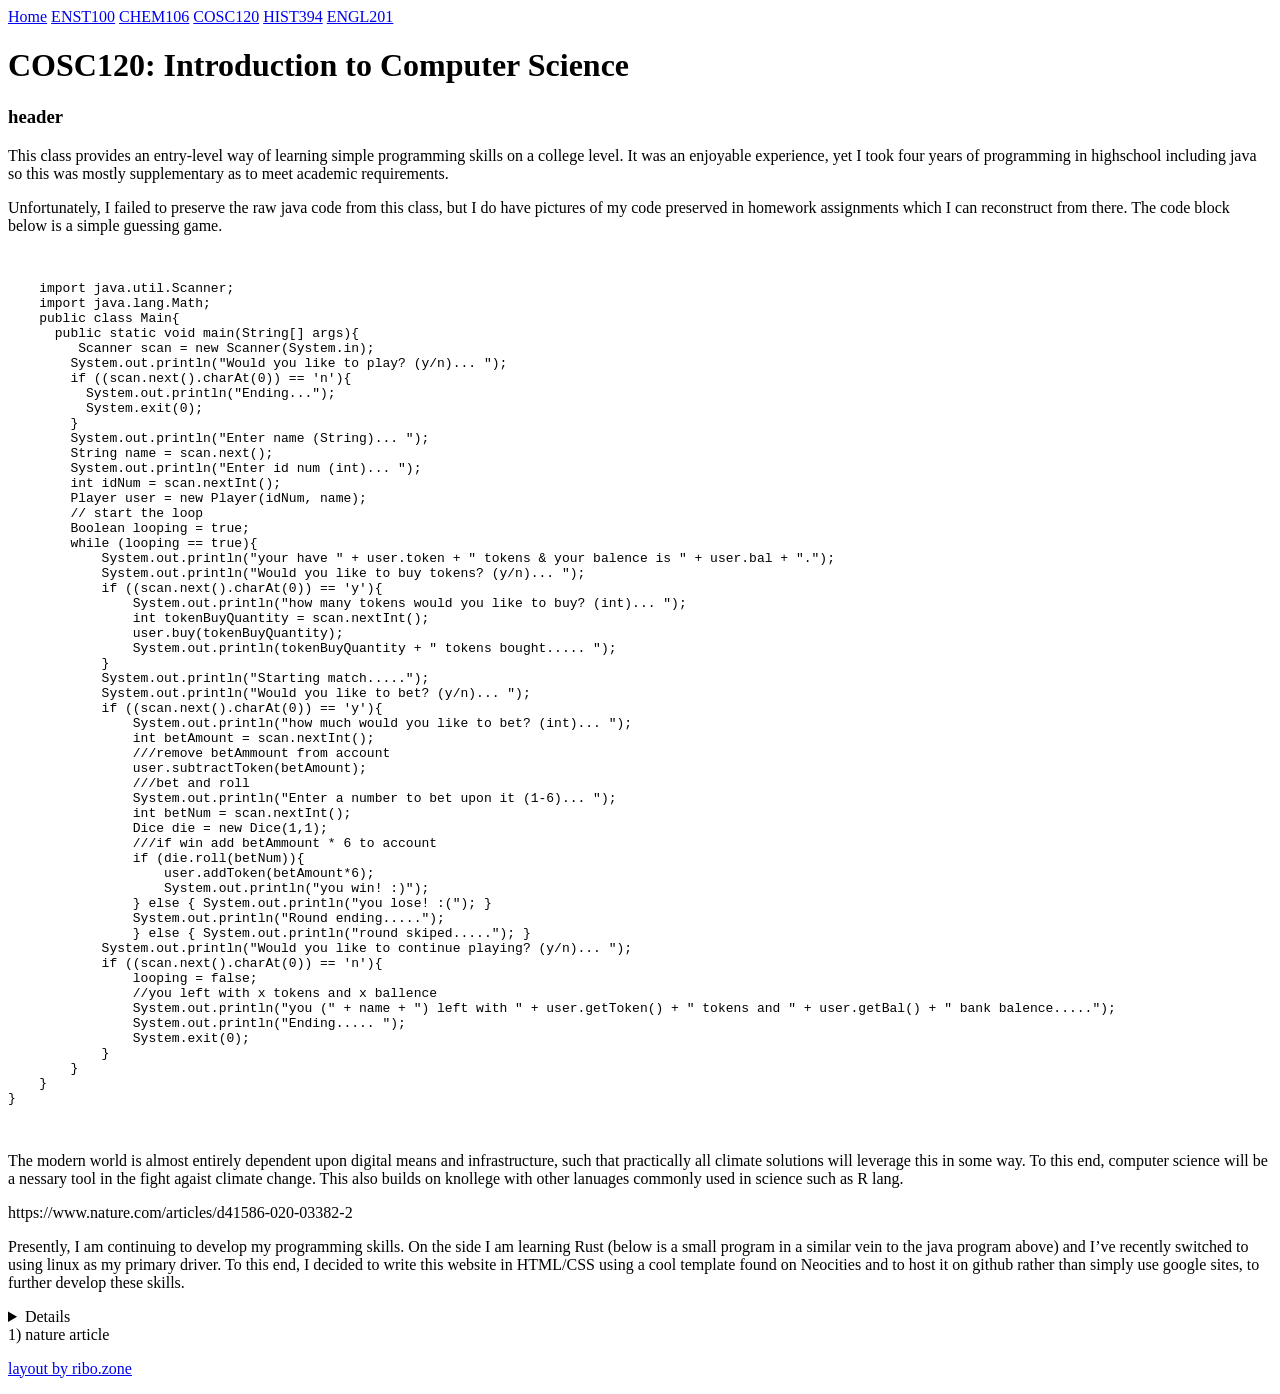
==== COSC120.html @ a33aaa73 "Add files via upload initial commit" ====
<!DOCTYPE html>
<html>
<head>
	<meta charset="utf-8">
	<link href="style/style.css" rel="stylesheet" type="text/css" media="all">
	<meta name="viewport" content="width=device-width, initial-scale=1">
	<title>COSC120</title>
</head>

<body>

<!-- Sidebar start -->

<nav>
	<div>
	<!-- Optional image in sidebar, will be resized if it's too big -->
	<a href="index.html">Home</a>
	<a href="ENST100.html">ENST100</a>
	<a href="CHEM106.html">CHEM106</a>
  <a href="COSC120.html">COSC120</a>
  <a href="HIST394.html">HIST394</a>
  <a href="ENGL201.html">ENGL201</a>
	<!-- Up to 8 links fit comfortably on my small laptop screen with the image used in the preview;
			Without an image, up to 14 links fit -->
	</div>
</nav>

<div class="stripe"></div>

<!-- Sidebar end -->

<main>

<div class="container"> <!-- Keeps sections from getting too stretched on ultrawide monitors -->

<header>

	<h1>COSC120: Introduction to Computer Science</h1>

</header>

<section> <!-- Sections are styled with borders, padding, margins, etc -->
    
    <h3> header </h3>

    <p> This class provides an entry-level way of learning simple programming skills on a college level. It was an enjoyable experience, yet I took four years of programming in highschool including java so this was mostly supplementary as to meet academic requirements. </p>
    <p> Unfortunately, I failed to preserve the raw java code from this class, but I do have pictures of my code preserved in homework assignments which I can reconstruct from there. The code block below is a simple guessing game. </p>

  
	<pre><code>

    import java.util.Scanner;
    import java.lang.Math;
    public class Main{
      public static void main(String[] args){
         Scanner scan = new Scanner(System.in);  
        System.out.println("Would you like to play? (y/n)... ");
        if ((scan.next().charAt(0)) == 'n'){
          System.out.println("Ending...");
          System.exit(0);
        }
        System.out.println("Enter name (String)... "); 
        String name = scan.next();
        System.out.println("Enter id num (int)... ");
        int idNum = scan.nextInt();
        Player user = new Player(idNum, name);
        // start the loop
        Boolean looping = true;
        while (looping == true){
            System.out.println("your have " + user.token + " tokens & your balence is " + user.bal + ".");
            System.out.println("Would you like to buy tokens? (y/n)... ");
            if ((scan.next().charAt(0)) == 'y'){
                System.out.println("how many tokens would you like to buy? (int)... ");
                int tokenBuyQuantity = scan.nextInt();
                user.buy(tokenBuyQuantity);
                System.out.println(tokenBuyQuantity + " tokens bought..... ");
            } 
            System.out.println("Starting match.....");
            System.out.println("Would you like to bet? (y/n)... ");
            if ((scan.next().charAt(0)) == 'y'){
                System.out.println("how much would you like to bet? (int)... ");
                int betAmount = scan.nextInt();
                ///remove betAmmount from account 
                user.subtractToken(betAmount);
                ///bet and roll
                System.out.println("Enter a number to bet upon it (1-6)... ");
                int betNum = scan.nextInt();
                Dice die = new Dice(1,1);
                ///if win add betAmmount * 6 to account 
                if (die.roll(betNum)){
                    user.addToken(betAmount*6);
                    System.out.println("you win! :)");
                } else { System.out.println("you lose! :("); }
                System.out.println("Round ending....."); 
                } else { System.out.println("round skiped....."); }
            System.out.println("Would you like to continue playing? (y/n)... ");
            if ((scan.next().charAt(0)) == 'n'){
                looping = false;
                //you left with x tokens and x ballence
                System.out.println("you (" + name + ") left with " + user.getToken() + " tokens and " + user.getBal() + " bank balence.....");
                System.out.println("Ending..... ");
                System.exit(0);
            }
        }
    }          
}

 </code></pre>

 <p> The modern world is almost entirely dependent upon digital means and infrastructure, such that practically all climate solutions will leverage this in some way. To this end, computer science will be a nessary tool in the fight agaist climate change. This also builds on knollege with other lanuages commonly used in science such as R lang.</p>
 <p>https://www.nature.com/articles/d41586-020-03382-2</p>
 <p> Presently, I am continuing to develop my programming skills. On the side I am learning Rust (below is a small program in a similar vein to the java program above) and I’ve recently switched to using linux as my primary driver. To this end, I decided to write this website in HTML/CSS using a cool template found on Neocities and to host it on github rather than simply use google sites, to further develop these skills. </p>
    
<details><summery><pre><code>
use std::cmp::Ordering;
use std::io;

use rand::Rng;

fn main() {
    println!("Guess the number!");

    let secret_number = rand::thread_rng().gen_range(1..=100);

    println!("Please input your guess:");
    
    loop {
        let mut guess = String::new();

        io::stdin()
            .read_line(&mut guess)
            .expect("Failed to read line");

        let guess: u32 = match guess.trim().parse() {
            Ok(num) => num,
            Err(_) => continue,
        };

        println!("you guessed: {guess}");

        match guess.cmp(&secret_number) {
            Ordering::Less => println!("Too small!"),
            Ordering::Greater => println!("Too large!"),
            Ordering::Equal => {
                println!("You win!");
                break;
            }
        }   
    }

}      
</code></pre></summery></details>


</section>

<section>
1) nature article


</section>

<footer>

	<p><a href="https://ribo.zone/free/layouts/">layout by ribo.zone</a></p>
	<!-- I won't be mad if you delete this, haha --> <!-- Thanks ribby -->
	
</footer> 

</div>

</main>

</body>
</html>
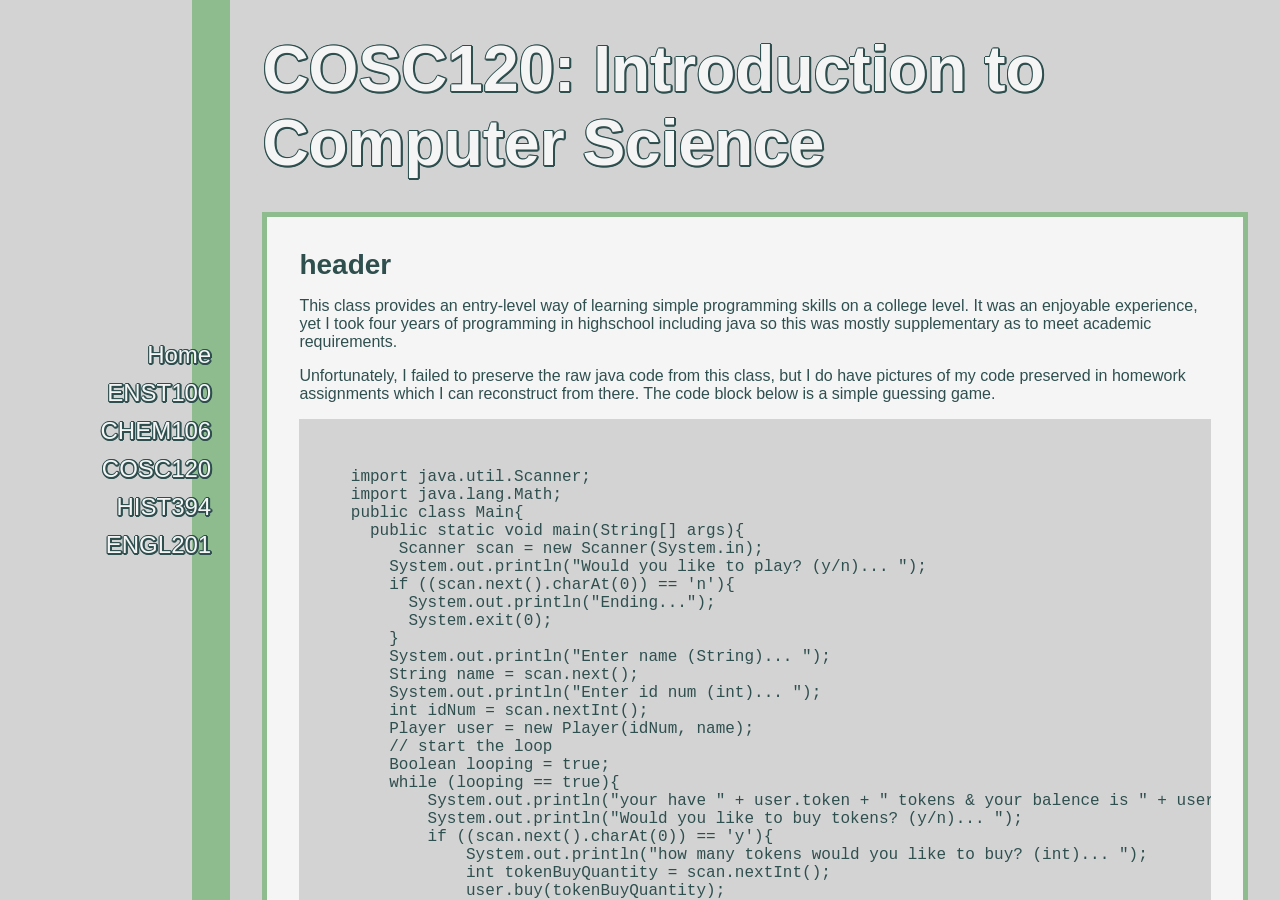
==== commit 2e0067b9: "Update COSC120.html" ====
--- a/COSC120.html
+++ b/COSC120.html
@@ -2,7 +2,7 @@
 <html>
 <head>
 	<meta charset="utf-8">
-	<link href="style/style.css" rel="stylesheet" type="text/css" media="all">
+	<link href="style.css" rel="stylesheet" type="text/css" media="all">
 	<meta name="viewport" content="width=device-width, initial-scale=1">
 	<title>COSC120</title>
 </head>
--- a/style.css
+++ b/style.css
@@ -0,0 +1,261 @@
+/* STENTOR.CSS v1.0 */
+/* HTML/CSS layout template from https://ribo.zone/free/layouts/ */
+/* last updated: august 11, 2023 */
+
+:root {
+	--text: darkslategray;
+	--line: darkseagreen;
+	--accent: cadetblue;
+	--bg: lightgrey;
+	--fill: whitesmoke;
+}
+
+body { 
+	color: var(--text);
+	font-family: verdana, sans-serif; 
+}
+
+* { 
+	margin: 0;
+	padding: 0;
+	box-sizing: border-box;
+	scrollbar-color: var(--text) var(--line);
+}
+
+*::-webkit-scrollbar { width: 20px; }
+*::-webkit-scrollbar-track { background: var(--line); }
+*::-webkit-scrollbar-thumb { background-color: var(--text); border: transparent; }
+
+img { max-width: 100% }
+
+nav {
+	float: left;
+	width: 15%;
+	height: 100vh;
+	position: relative;
+	background-color: var(--bg);
+}
+
+nav div {
+	height: fit-content;
+	width: fit-content;
+	position: absolute;
+	top: 50%;
+	-ms-transform: translateY(-50%);
+	transform: translateY(-50%);
+	right: -1.5vw;
+	text-align: right;
+}
+
+nav a {
+	display: block;
+	margin: 10px 0;
+	padding: 0;
+	font-size: 1.5em;
+	text-decoration: none;
+	color:var(--fill);
+	filter: drop-shadow(1px 1px 0 var(--text)) 
+			drop-shadow(-1px 1px 0 var(--text)) 
+			drop-shadow(0 -1px 0 var(--text)) 
+			drop-shadow(1px 0 var(--text));
+}
+
+nav a:hover, nav a:focus {
+	color: var(--accent);
+}
+
+main {
+	float:left;
+	width: 82%;
+	height: 100vh;
+	padding: 2em;
+	overflow-y: scroll;
+	background-color: var(--bg);
+}
+
+.container { max-width: 1500px }
+
+section {
+	margin: 2em 0;
+	padding: 1em 2em;
+	background-color: var(--fill);
+	border: 5px solid var(--line);
+}
+
+.stripe {
+	float: left;
+	width: 3%;
+	height: 100vh;
+	background-color: var(--line);
+}
+
+hr {
+	border: none;
+	border-top: 5px solid var(--line);
+}
+
+header {
+	font-size: 2em;
+	margin-bottom: 2rem;
+	color:var(--fill);
+	filter: drop-shadow(1px 1px 0 var(--text))
+			drop-shadow(-1px 1px 0 var(--text))
+			drop-shadow(0 -1px 0 var(--text))
+			drop-shadow(1px 0 var(--text));
+}
+
+h2, h3, h4, h5, h6, p, table, details, cite, blockquote, img {
+	margin: 1rem 0;
+}
+
+ul, ol, dl {
+	margin: 1rem 0 1rem 2rem;
+}
+
+ul ul, ol ol { 
+	margin: 0 0 0 2rem;
+}
+
+p, table,  ul, ol, dl {
+	font-size: 1rem;
+}
+
+a { 
+	color: var(--accent);
+	padding: 2px;
+}
+
+p a:hover { 
+	color: var(--fill);
+	background-color: var(--accent);
+}
+
+h6 { font-size: 1em; }
+h5 { font-size: 1.25em; }
+h4 { font-size: 1.5em; }
+h3 { font-size: 1.75em; }
+h2 { font-size: 2em;
+	text-align: center;
+	background-color: var(--accent);
+	padding: 5px;
+}
+
+blockquote {
+	background-color: var(--accent);
+	color: var(--fill);
+	padding: 1em;
+}
+
+blockquote a, blockquote code {
+	color: var(--text);
+}
+
+cite { 
+	display: block;
+	text-align: right;
+}
+
+code, details, pre {
+	background-color: var(--bg);
+}
+
+code { 
+	font-family: 'Courier New', monospace; 
+	padding: 2px;
+}
+
+details, pre {
+	padding: 1em;
+}
+
+pre { overflow-x: auto; }
+
+details p { margin: 1rem 0 1rem 2rem; }
+
+table {	border: 5px solid var(--line); }
+tr, td, th { border: 2px solid var(--line); }
+td, th { padding: 3px }
+
+figcaption { 
+	text-align: center;
+	margin: -0.5em 1em 1em 1em;
+}
+
+footer { 
+	font-size: 1em;
+	text-align: center;
+	background-color: var(--accent); 
+	margin-top: 2em;
+	padding: 5px;
+}
+
+footer a { color: var(--text); }
+
+.flex-box {
+    display:flex;
+    flex-wrap:wrap;
+    margin: -1em;
+	align-items: flex-start;
+}
+
+.flex-box section {
+	margin: 1em;
+	}
+
+.full { flex: 1 1 100%;}
+.half { flex: 1 1 calc(50% - 2em); }
+.third { flex: 1 1 calc(33% - 2em); }
+.twothird { flex: 1 1 calc(66% - 2em); }
+.quarter { flex: 1 1 calc(25% - 2em); }
+.threequarter { flex: 1 1 calc(75% - 2em); }
+
+@media screen and (max-width: 800px){
+
+	nav, main, .stripe {
+		float: none;
+		width: 100%;
+		height: fit-content;
+	}
+	
+	nav { padding: 2vw }
+	
+	nav div {
+		height: fit-content;
+		width: 100%;
+		position: static;
+		-ms-transform: translateY(0);
+		transform: translateY(0);
+		text-align: right;
+	}
+	
+	nav img {
+		z-index: -1;
+		position: absolute;
+		left:0;
+		max-height: 100%;
+	}
+	
+	nav a {
+		display: inline-block;
+		margin: 5px;
+	}
+	
+	nav a::after { content: " ↗"; }
+	
+	main { 
+		overflow: auto;
+		padding: 2em 1em;
+	}
+	
+	header { 
+		text-align: center;
+		font-size: 1.5em;
+	}
+	
+	section { padding: 0 1em; }
+	
+	.stripe { height: 30px; }
+	
+	*::-webkit-scrollbar { width: 10px; }
+	
+}
